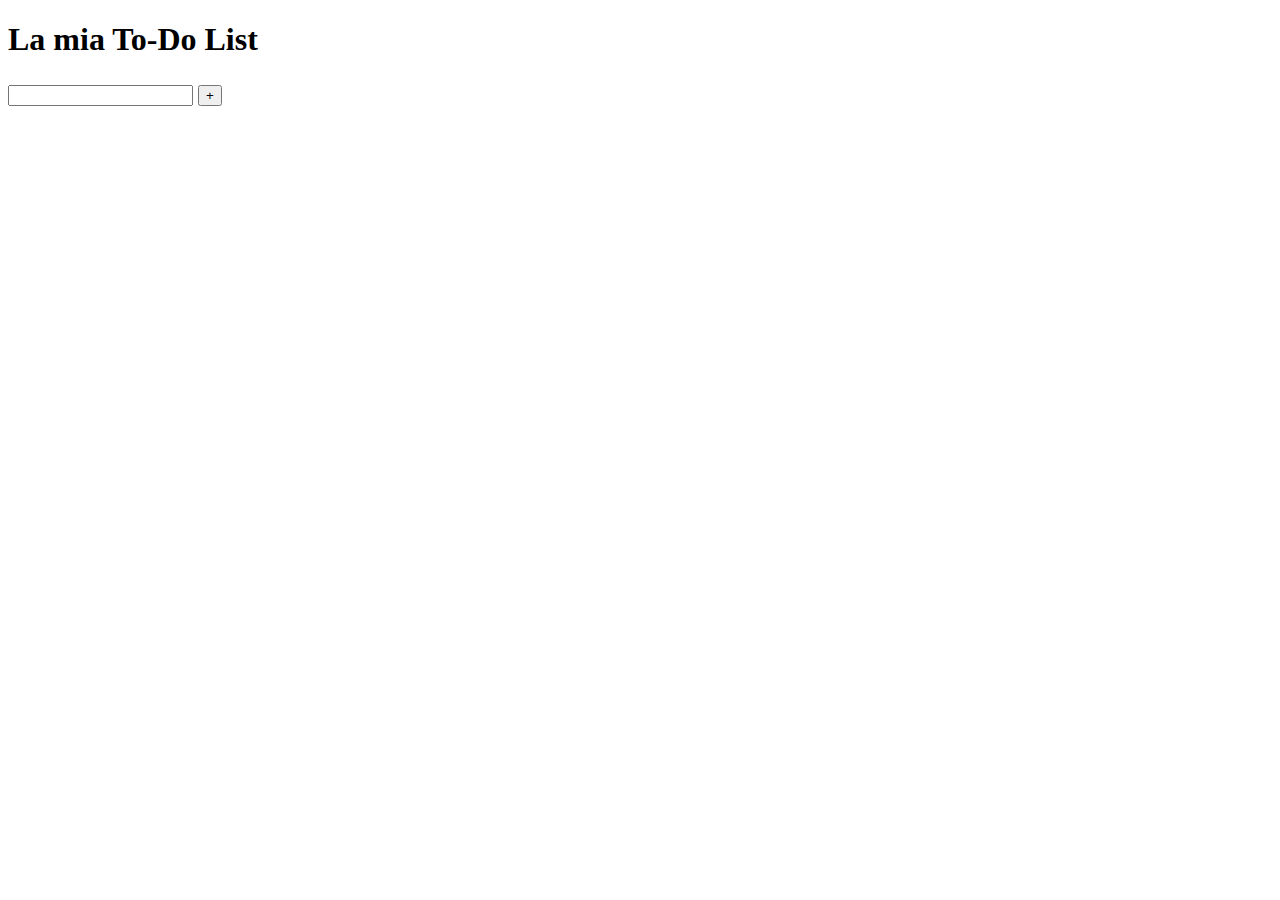
==== pratica giorno 10/index.html @ 084e6351 "done" ====
<!DOCTYPE html>
<html lang="en">
<head>
    <meta charset="UTF-8">
    <meta name="viewport" content="width=device-width, initial-scale=1.0">
    <title>Document</title>
</head>
<body>
    


    <script src="js/script.js"></script>
</body>
</html>
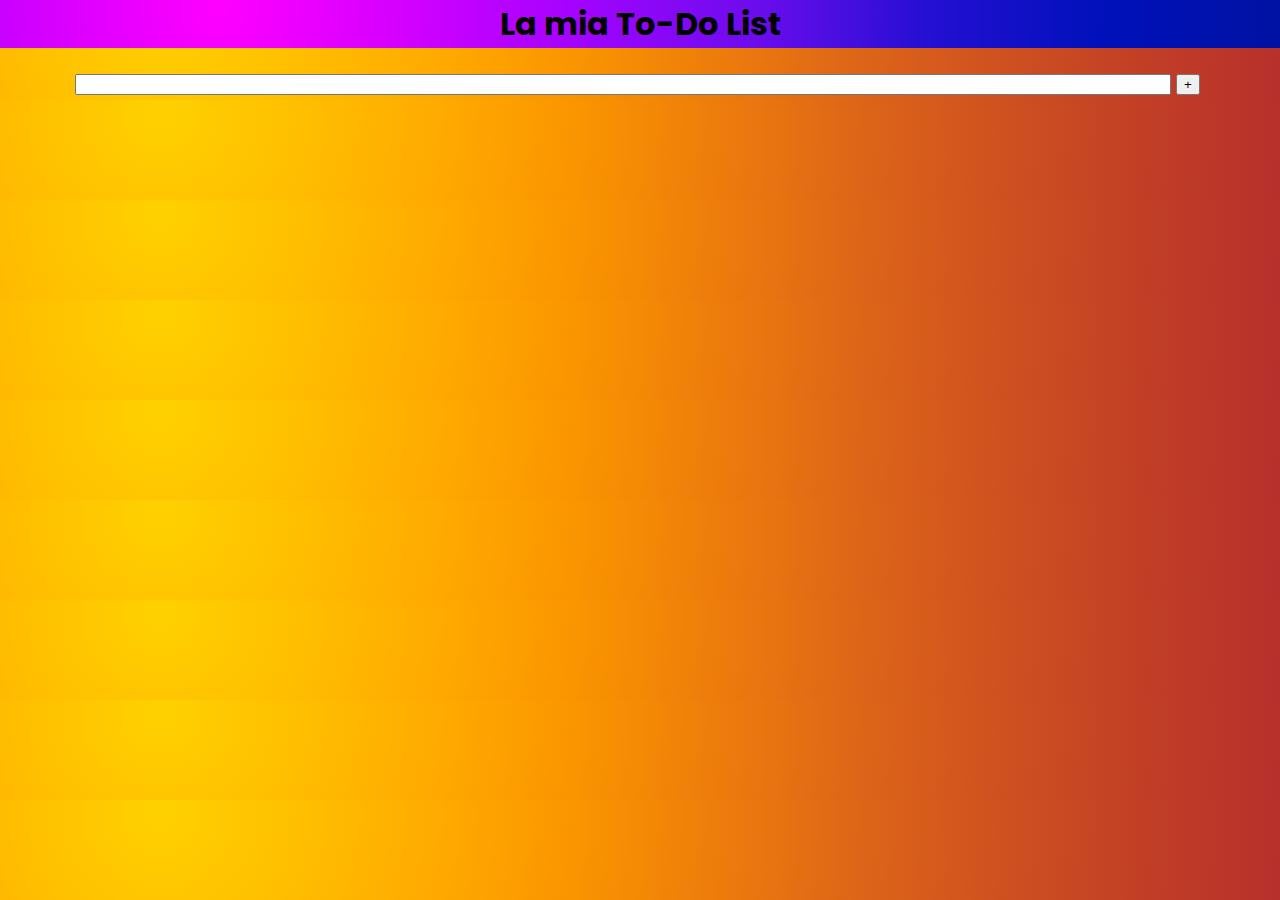
==== commit 83235bbe: "done" ====
--- a/pratica giorno 10/index.html
+++ b/pratica giorno 10/index.html
@@ -4,11 +4,14 @@
     <meta charset="UTF-8">
     <meta name="viewport" content="width=device-width, initial-scale=1.0">
     <title>Document</title>
+    <link rel="stylesheet" href="css/style.css">
+<!--font -->
+<link rel="preconnect" href="https://fonts.googleapis.com">
+<link rel="preconnect" href="https://fonts.gstatic.com" crossorigin>
+<link href="https://fonts.googleapis.com/css2?family=Poppins:ital@1&display=swap" rel="stylesheet">
 </head>
 <body>
     
-
-
     <script src="js/script.js"></script>
 </body>
 </html>--- a/pratica giorno 10/css/style.css
+++ b/pratica giorno 10/css/style.css
@@ -0,0 +1,17 @@
+body {
+    margin: 0 auto;
+    width:100%;
+    text-align: center;
+   background-image: radial-gradient(circle at 12.5% 12.5%, #ffd100 0, #ffbf00 12.5%, #ffaa00 25%, #fa9400 37.5%, #ed7c0c 50%, #dd6518 62.5%, #cf5120 75%, #c23f26 87.5%, #b7302c 100%);
+   font-family: 'Poppins', sans-serif;
+
+}
+
+  h1{
+    margin-top: 0;
+    background-image: radial-gradient(circle at 17.16% 17.16%, #ff00ff 0, #d500ff 16.67%, #a403ff 33.33%, #6d0ced 50%, #250fd3 66.67%, #0011ba 83.33%, #0012a3 100%);}
+
+  input{
+    margin: 0 auto;
+    
+    width:85%}